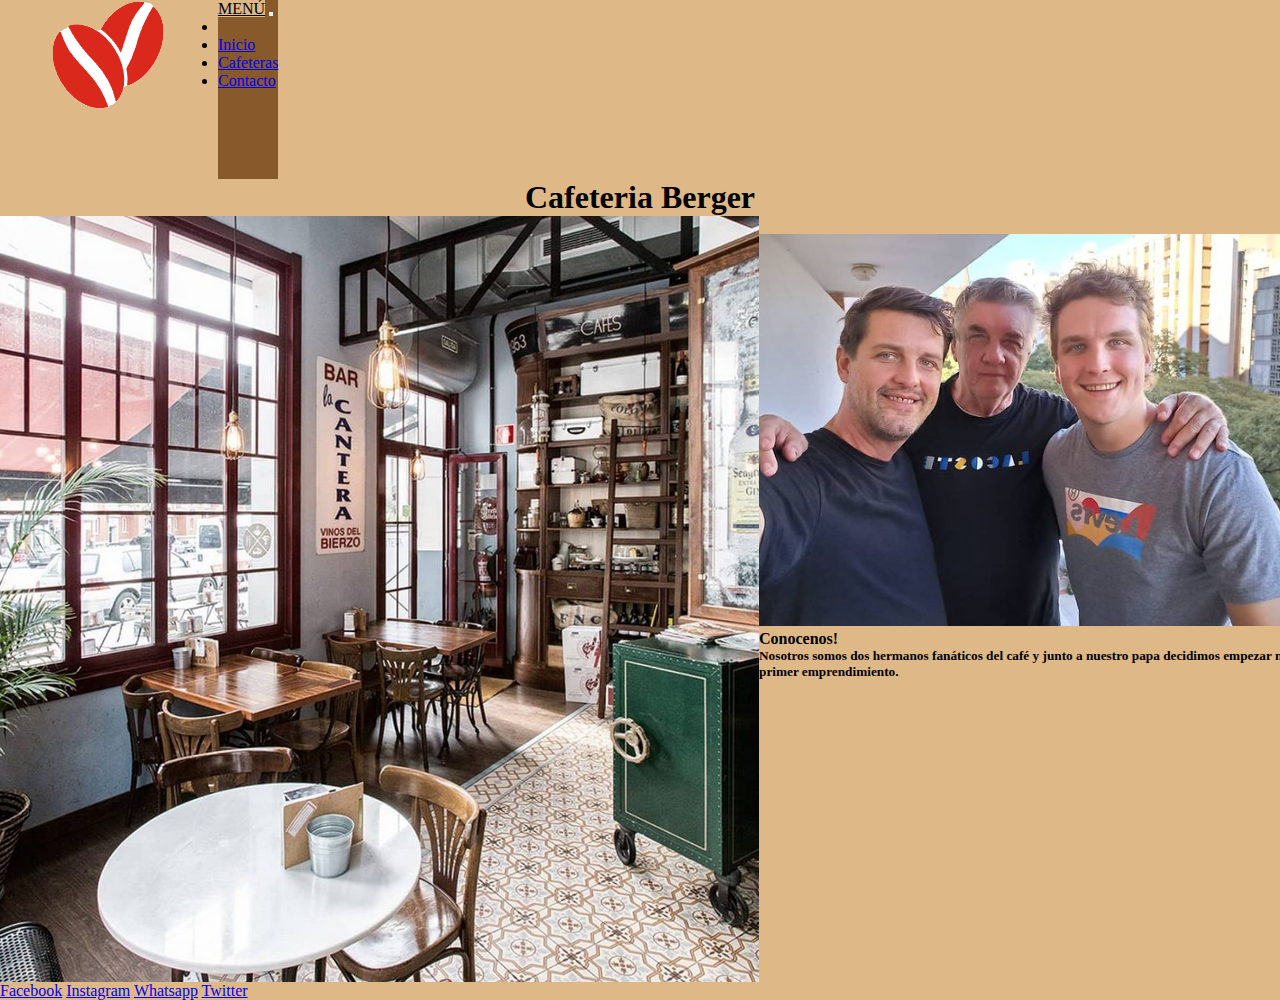
==== index.html @ 2363c6c8 "preentrega" ====
<!DOCTYPE html>
<html lang="en">
  <head>
    <meta charset="UTF-8" />
    <meta http-equiv="X-UA-Compatible" content="IE=edge" />
    <meta name="viewport" content="width=device-width, initial-scale=1.0" />
    <link rel="shortcut icon" href="imagenes/favicon.png" type="image/x-icon" />
        <link
      href="https://cdn.jsdelivr.net/npm/bootstrap@5.2.2/dist/css/bootstrap.min.css"
      rel="stylesheet"
      integrity="sha384-Zenh87qX5JnK2Jl0vWa8Ck2rdkQ2Bzep5IDxbcnCeuOxjzrPF/et3URy9Bv1WTRi"
      crossorigin="anonymous"
    />    
    <link rel="stylesheet" href="css/style.css" />
    <link
      href="https://fonts.googleapis.com/css2?family=Montserrat:ital,wght@0,400;1,700;1,900&display=swap"
      rel="stylesheet"
    />
    <link
      rel="stylesheet"
      href="https://cdnjs.cloudflare.com/ajax/libs/font-awesome/6.2.0/css/all.min.css"
      integrity="sha512-xh6O/CkQoPOWDdYTDqeRdPCVd1SpvCA9XXcUnZS2FmJNp1coAFzvtCN9BmamE+4aHK8yyUHUSCcJHgXloTyT2A=="
      crossorigin="anonymous"
      referrerpolicy="no-referrer"
    />
    <title>Cafeteria</title>
  </head>
  <body>
    <section>
      <header>
        <div class="container">
          <a class="imglogo" href="index.html"
            ><img src="imagenes/logoinicio.png" alt="logoinicio" />
          </a>
          <nav class="navbar" style="background-color: rgba(100, 51, 5, 0.712)">
            <div class="container-fluid">
              <a class="navbar-brand" href="#">Menú</a>
              <button
                class="navbar-toggler"
                type="button"
                data-bs-toggle="collapse"
                data-bs-target="#navbarNav"
                aria-controls="navbarNav"
                aria-expanded="false"
                aria-label="Toggle navigation"              >
                <span class="navbar-toggler-icon"></span>
              </button>
              <div class="collapse navbar-collapse" id="navbarNav">
                <ul class="navbar-nav">
                  <li class="nav-item"></li>
                  <li class="nav-item">
                    <a class="nav-link" href="#">Inicio</a>
                  </li>
                  <li class="nav-item">
                    <a class="nav-link" href="cafeteras.html">Cafeteras</a>
                  </li>
                  <li class="nav-item">
                    <a class="nav-link" href="contacto.html">Contacto</a>
                  </li>
                </ul>
              </div>
            </div>
          </nav>
        </div>
        <h1 class="titulo">Cafeteria Berger</h1>
      </header>
    </section>
    <main class="intronos">
        <img
          class="imgindex"
          src="imagenes/bar_dentro_2.png"
          alt="bar_por_dentro"
        />
      </section>
      <section>
        <br />
        <img src="imagenes/nosotros.png" alt="nosotros" />
        <br />
<h4>Conocenos!</h4>
        <h5>
          Nosotros somos dos hermanos fanáticos del café y junto a nuestro papa
          decidimos empezar nuestro primer emprendimiento.
        </h5>
      </section>
    </main>
    <footer>
      <span>
        <a target="_blank" href="https://facebook.com">Facebook</a>
        <a target="_blank" href="https://instagram.com">Instagram</a>
        <a target="_blank" href="https://whatsapp.com">Whatsapp</a>
        <a target="_blank" href="https://twitter.com">Twitter</a>
      </span>
    </footer>
    <!-- js BS -->
    <script
      src="https://cdn.jsdelivr.net/npm/bootstrap@5.2.2/dist/js/bootstrap.bundle.min.js"
      integrity="sha384-OERcA2EqjJCMA+/3y+gxIOqMEjwtxJY7qPCqsdltbNJuaOe923+mo//f6V8Qbsw3"
      crossorigin="anonymous"
    ></script>
  </body>
</html>
---- css/style.css ----
* {
  margin: 0;
  padding: 0;
}

body {
  background-color: burlywood;
}

h1 {
  display: flex;
  justify-content: center;
  align-items: center;
}
.container {
  width: max-content;
  display: flex;
}

.boton {
  border-style: groove;
}
.intronos {
  display: flex;
  width: fit-content;
}

.nosfamilia {
  max-width: 30%;
}

.imglogo {
  justify-content: flex-start;
  display: flex;
}

.navbar-brand {
  color: black;
  background-color: burlywood;
  text-transform: uppercase;
}
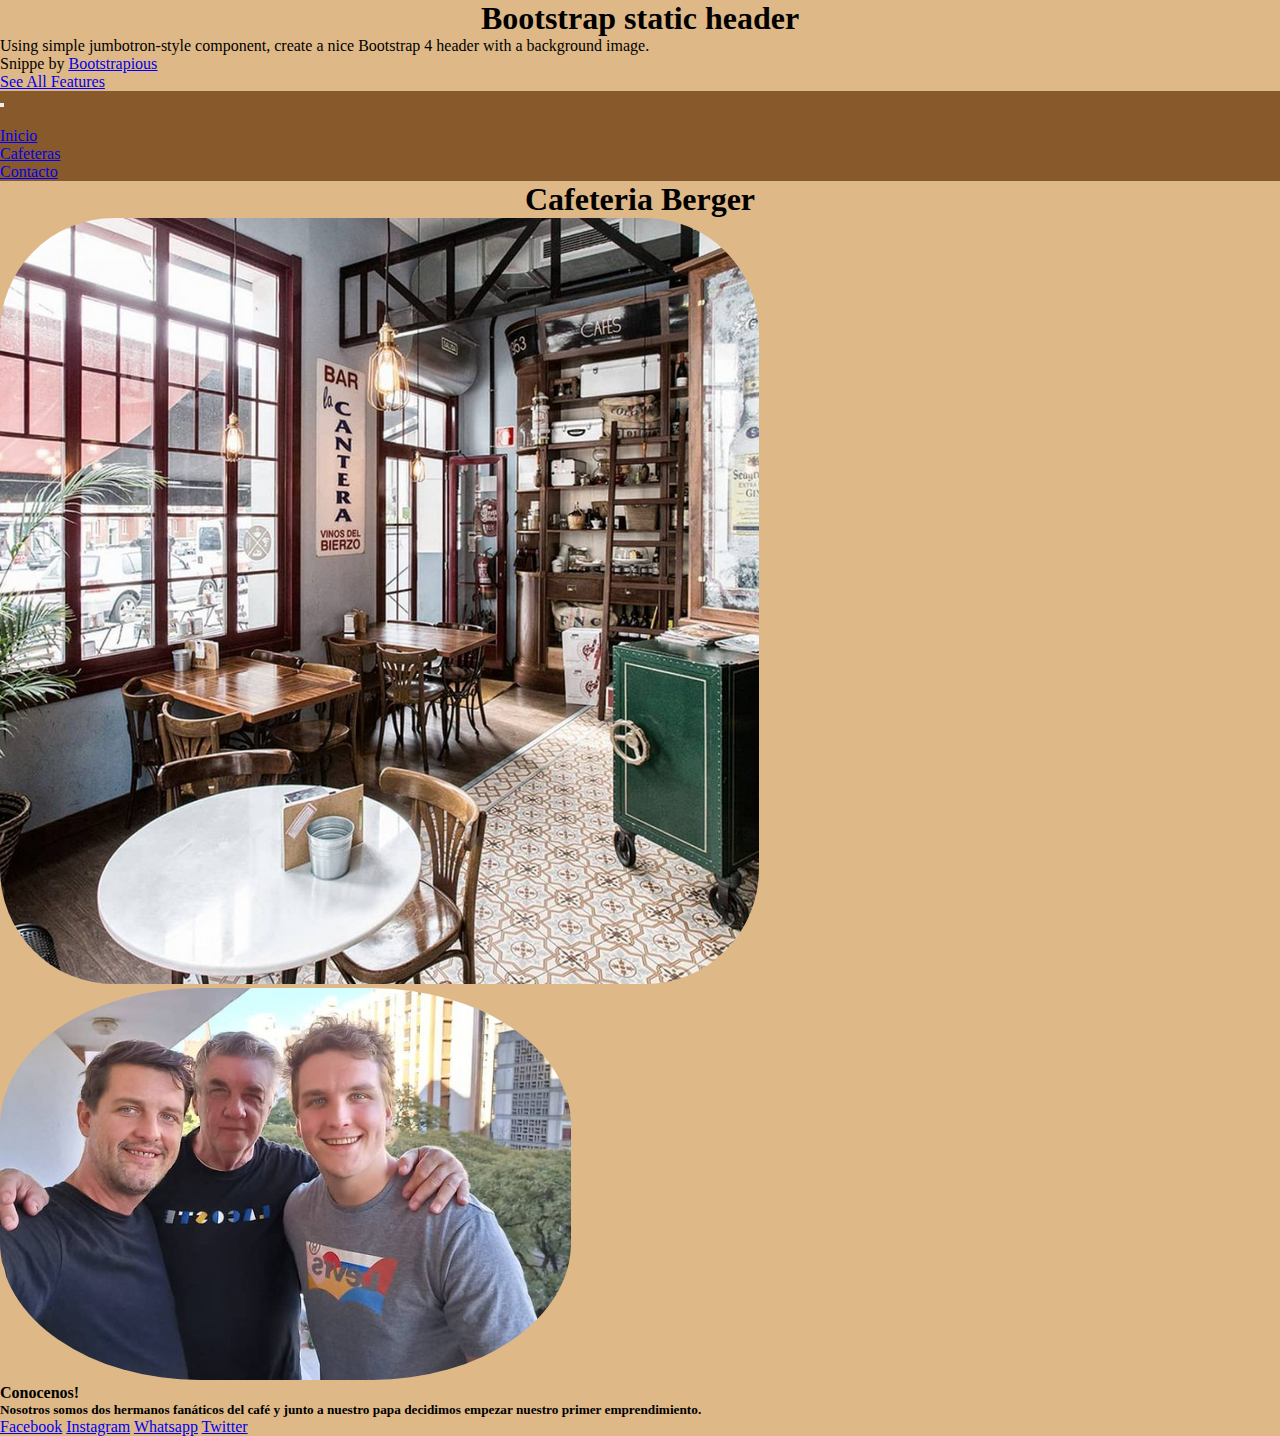
==== commit c721c8c3: "prueba1" ====
--- a/index.html
+++ b/index.html
@@ -1,101 +1,97 @@
 <!DOCTYPE html>
 <html lang="en">
-  <head>
-    <meta charset="UTF-8" />
-    <meta http-equiv="X-UA-Compatible" content="IE=edge" />
-    <meta name="viewport" content="width=device-width, initial-scale=1.0" />
-    <link rel="shortcut icon" href="imagenes/favicon.png" type="image/x-icon" />
-        <link
-      href="https://cdn.jsdelivr.net/npm/bootstrap@5.2.2/dist/css/bootstrap.min.css"
-      rel="stylesheet"
-      integrity="sha384-Zenh87qX5JnK2Jl0vWa8Ck2rdkQ2Bzep5IDxbcnCeuOxjzrPF/et3URy9Bv1WTRi"
-      crossorigin="anonymous"
-    />    
-    <link rel="stylesheet" href="css/style.css" />
-    <link
-      href="https://fonts.googleapis.com/css2?family=Montserrat:ital,wght@0,400;1,700;1,900&display=swap"
-      rel="stylesheet"
-    />
-    <link
-      rel="stylesheet"
-      href="https://cdnjs.cloudflare.com/ajax/libs/font-awesome/6.2.0/css/all.min.css"
-      integrity="sha512-xh6O/CkQoPOWDdYTDqeRdPCVd1SpvCA9XXcUnZS2FmJNp1coAFzvtCN9BmamE+4aHK8yyUHUSCcJHgXloTyT2A=="
-      crossorigin="anonymous"
-      referrerpolicy="no-referrer"
-    />
-    <title>Cafeteria</title>
-  </head>
-  <body>
-    <section>
-      <header>
-        <div class="container">
-          <a class="imglogo" href="index.html"
-            ><img src="imagenes/logoinicio.png" alt="logoinicio" />
-          </a>
-          <nav class="navbar" style="background-color: rgba(100, 51, 5, 0.712)">
-            <div class="container-fluid">
-              <a class="navbar-brand" href="#">Menú</a>
-              <button
-                class="navbar-toggler"
-                type="button"
-                data-bs-toggle="collapse"
-                data-bs-target="#navbarNav"
-                aria-controls="navbarNav"
-                aria-expanded="false"
-                aria-label="Toggle navigation"              >
-                <span class="navbar-toggler-icon"></span>
-              </button>
-              <div class="collapse navbar-collapse" id="navbarNav">
-                <ul class="navbar-nav">
-                  <li class="nav-item"></li>
-                  <li class="nav-item">
-                    <a class="nav-link" href="#">Inicio</a>
-                  </li>
-                  <li class="nav-item">
-                    <a class="nav-link" href="cafeteras.html">Cafeteras</a>
-                  </li>
-                  <li class="nav-item">
-                    <a class="nav-link" href="contacto.html">Contacto</a>
-                  </li>
-                </ul>
-              </div>
-            </div>
-          </nav>
-        </div>
-        <h1 class="titulo">Cafeteria Berger</h1>
-      </header>
-    </section>
-    <main class="intronos">
-        <img
-          class="imgindex"
-          src="imagenes/bar_dentro_2.png"
-          alt="bar_por_dentro"
-        />
-      </section>
-      <section>
-        <br />
-        <img src="imagenes/nosotros.png" alt="nosotros" />
-        <br />
-<h4>Conocenos!</h4>
-        <h5>
-          Nosotros somos dos hermanos fanáticos del café y junto a nuestro papa
-          decidimos empezar nuestro primer emprendimiento.
-        </h5>
-      </section>
-    </main>
-    <footer>
-      <span>
-        <a target="_blank" href="https://facebook.com">Facebook</a>
-        <a target="_blank" href="https://instagram.com">Instagram</a>
-        <a target="_blank" href="https://whatsapp.com">Whatsapp</a>
-        <a target="_blank" href="https://twitter.com">Twitter</a>
-      </span>
-    </footer>
-    <!-- js BS -->
-    <script
-      src="https://cdn.jsdelivr.net/npm/bootstrap@5.2.2/dist/js/bootstrap.bundle.min.js"
-      integrity="sha384-OERcA2EqjJCMA+/3y+gxIOqMEjwtxJY7qPCqsdltbNJuaOe923+mo//f6V8Qbsw3"
-      crossorigin="anonymous"
-    ></script>
-  </body>
-</html>
+
+<head>
+	<meta charset="UTF-8" />
+	<meta http-equiv="X-UA-Compatible" content="IE=edge" />
+	<meta name="viewport" content="width=device-width, initial-scale=1.0" />
+	<link rel="shortcut icon" href="imagenes/favicon.png" type="image/x-icon" />
+	<link href="https://cdn.jsdelivr.net/npm/bootstrap@5.2.2/dist/css/bootstrap.min.css" rel="stylesheet"
+		integrity="sha384-Zenh87qX5JnK2Jl0vWa8Ck2rdkQ2Bzep5IDxbcnCeuOxjzrPF/et3URy9Bv1WTRi" crossorigin="anonymous" />
+	<link rel="stylesheet" href="css/style.css" />
+	<link href="https://fonts.googleapis.com/css2?family=Montserrat:ital,wght@0,400;1,700;1,900&display=swap"
+		rel="stylesheet" />
+	<link rel="stylesheet" href="https://cdnjs.cloudflare.com/ajax/libs/font-awesome/6.2.0/css/all.min.css"
+		integrity="sha512-xh6O/CkQoPOWDdYTDqeRdPCVd1SpvCA9XXcUnZS2FmJNp1coAFzvtCN9BmamE+4aHK8yyUHUSCcJHgXloTyT2A=="
+		crossorigin="anonymous" referrerpolicy="no-referrer" />
+	<title>Cafeteria</title>
+</head>
+
+<body>
+	<section>
+		<header>
+			<div style="background: url(https://st3.depositphotos.com/1031174/12758/i/600/depositphotos_127589374-stock-photo-roasted-coffee-beans.jpg); background-repeat: repeat-x;"
+				class="jumbotron bg-cover text-white">
+				<div class="container py-5 text-center">
+					<h1 class="display-4 font-weight-bold">Bootstrap static header</h1>
+					<p class="font-italic mb-0">Using simple jumbotron-style component, create a nice Bootstrap 4 header
+						with a background image.</p>
+					<p class="font-italic">Snippe by
+						<a href="https://bootstrapious.com" class="text-white">
+							<u>Bootstrapious</u>
+						</a>
+					</p>
+					<a href="#" role="button" class="btn btn-primary px-5">See All Features</a>
+				</div>
+			</div>
+			<!-- <div class="container"> -->
+
+
+			<nav class="navbar" style="background-color: rgba(100, 51, 5, 0.712)">
+				<div class="container-fluid">
+					<a class="navbar-brand" href="#"></a>
+					<button class="navbar-toggler" type="button" data-bs-toggle="collapse" data-bs-target="#navbarNav"
+						aria-controls="navbarNav" aria-expanded="false" aria-label="Toggle navigation">
+						<span class="navbar-toggler-icon"></span>
+					</button>
+					<div class="collapse navbar-collapse" id="navbarNav">
+						<ul class="navbar-nav">
+							<li class="nav-item"></li>
+							<li class="nav-item">
+								<a class="nav-link" href="#">Inicio</a>
+							</li>
+							<li class="nav-item">
+								<a class="nav-link" href="cafeteras.html">Cafeteras</a>
+							</li>
+							<li class="nav-item">
+								<a class="nav-link" href="contacto.html">Contacto</a>
+							</li>
+						</ul>
+					</div>
+				</div>
+			</nav>
+			</div>
+			<h1 class="titulo">Cafeteria Berger</h1>
+		</header>
+	</section>
+	<main class="intronos">
+		<section>
+			<img class="imgindex" src="imagenes/bar_dentro_2.png" alt="bar_por_dentro" />
+
+
+			<img class="imgnos" src="imagenes/nosotros.png" alt="nosotros" />
+
+
+			<h4>Conocenos!</h4>
+			<h5>
+				Nosotros somos dos hermanos fanáticos del café y junto a nuestro papa
+				decidimos empezar nuestro primer emprendimiento.
+			</h5>
+
+		</section>
+	</main>
+	<footer>
+		<span>
+			<a target="_blank" href="https://facebook.com">Facebook</a>
+			<a target="_blank" href="https://instagram.com">Instagram</a>
+			<a target="_blank" href="https://whatsapp.com">Whatsapp</a>
+			<a target="_blank" href="https://twitter.com">Twitter</a>
+		</span>
+	</footer>
+	<!-- js BS -->
+	<script src="https://cdn.jsdelivr.net/npm/bootstrap@5.2.2/dist/js/bootstrap.bundle.min.js"
+		integrity="sha384-OERcA2EqjJCMA+/3y+gxIOqMEjwtxJY7qPCqsdltbNJuaOe923+mo//f6V8Qbsw3"
+		crossorigin="anonymous"></script>
+</body>
+
+</html>--- a/css/style.css
+++ b/css/style.css
@@ -13,9 +13,12 @@
   align-items: center;
 }
 .container {
-  width: max-content;
-  display: flex;
+  /* width: max-content;
+  display: flex; */
+  /* position: absolute; */
 }
+
+
 
 .boton {
   border-style: groove;
@@ -25,6 +28,18 @@
   width: fit-content;
 }
 
+.textnos{
+  display: flex;
+
+}
+.imgnos{
+  border-radius: 35%;
+  display: inline-block;
+}
+
+.imgindex{
+  border-radius: 15%;
+}
 .nosfamilia {
   max-width: 30%;
 }
